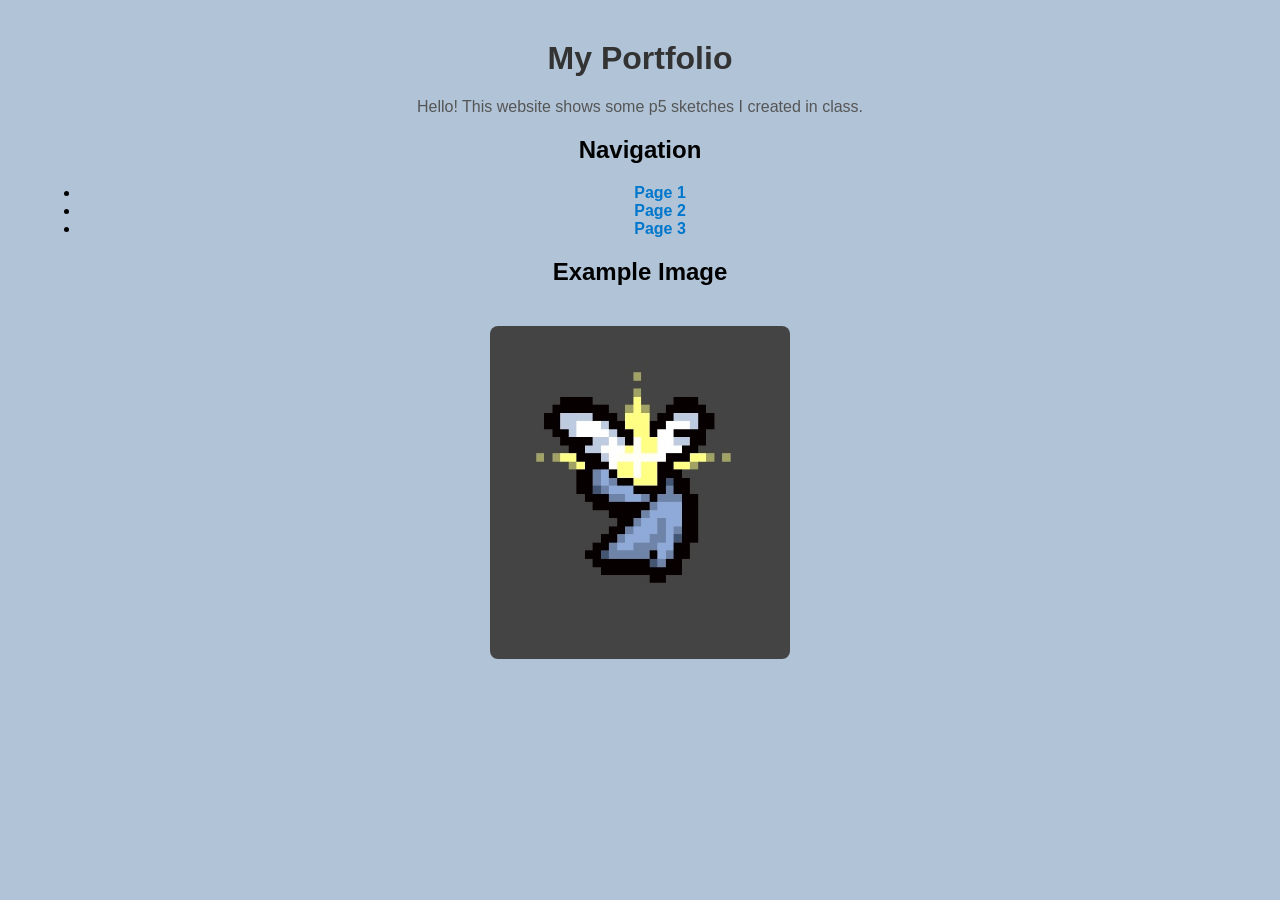
==== index.html @ 98609e69 "Add files via upload" ====
<!DOCTYPE html>
<html lang="zh-CN">

<head>
    <meta charset="UTF-8">
    <meta name="viewport" content="width=device-width, initial-scale=1.0">
    <title>My Portfolio</title>
    <link rel="stylesheet" href="style.css">
</head>

<body>

    <h1>My Portfolio</h1>

    <p>Hello! This website shows some p5 sketches I created in class.</p>
    
    <h2>Navigation</h2>

    <ul>
        <li><a href="sketch1.html">Page 1</a></li>
        <li><a href="sketch2.html">Page 2</a></li>
        <li><a href="sketch3.html">Page 3</a></li>
    </ul>

    <h2>Example Image</h2>

    <img src="IMG_6065.jpg" alt="Example image" width="300">

</body>

</html>
---- style.css ----
body {
  background-color: #b1c4d7;
  font-family: Arial, sans-serif;
  text-align: center;
  margin: 40px;
}

h1 {
  color: #333;
}

p {
  color: #555;
}

a {
  text-decoration: none;
  color: #0077cc;
  margin: 10px;
  font-weight: bold;
}

a:hover {
  color: #ff6600;
}

img {
  margin-top: 20px;
  border-radius: 8px;
}
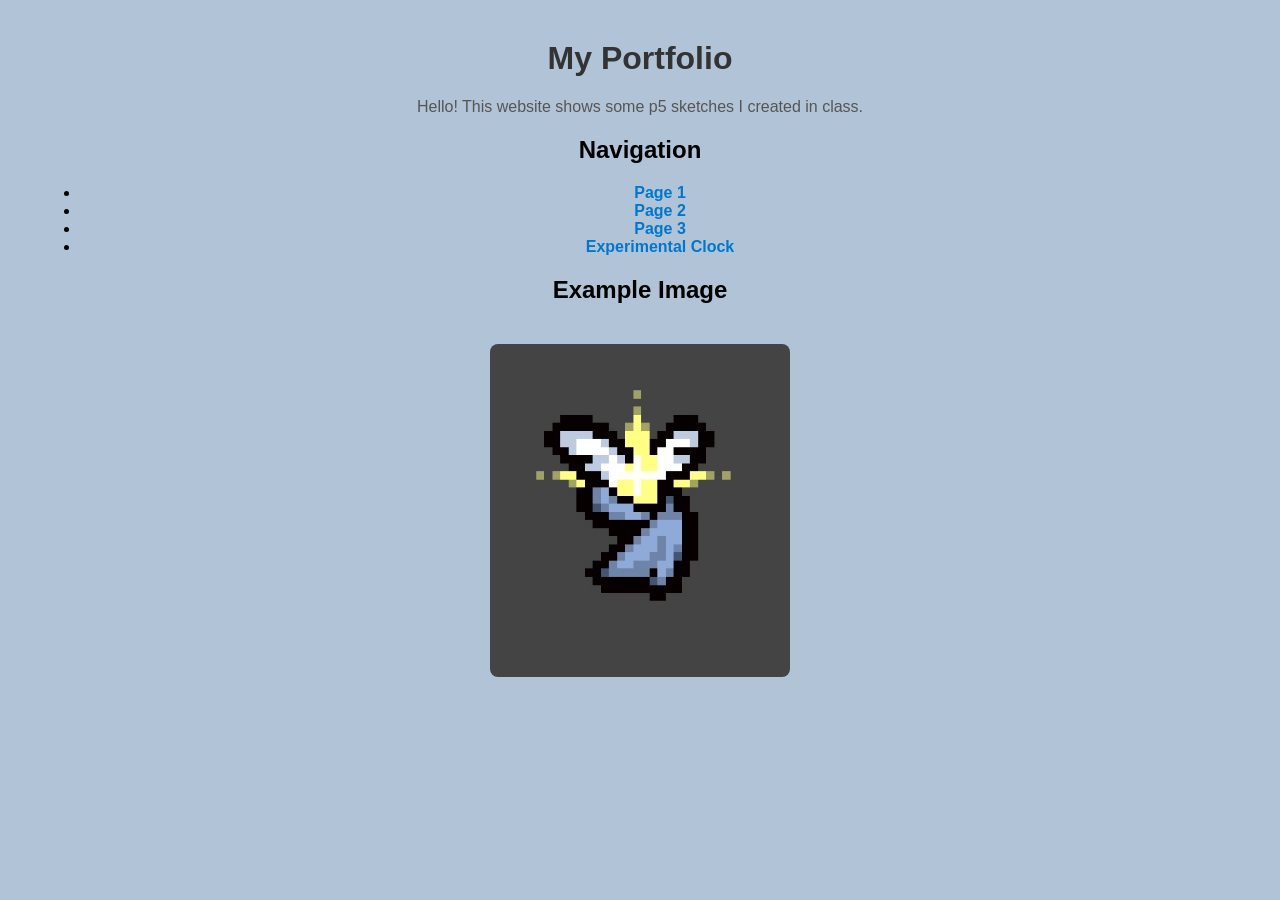
==== commit eb8d272e: "Update index.html" ====
--- a/index.html
+++ b/index.html
@@ -20,6 +20,7 @@
         <li><a href="sketch1.html">Page 1</a></li>
         <li><a href="sketch2.html">Page 2</a></li>
         <li><a href="sketch3.html">Page 3</a></li>
+        <li><a href="clock.html">Experimental Clock</a></li>
     </ul>
 
     <h2>Example Image</h2>
